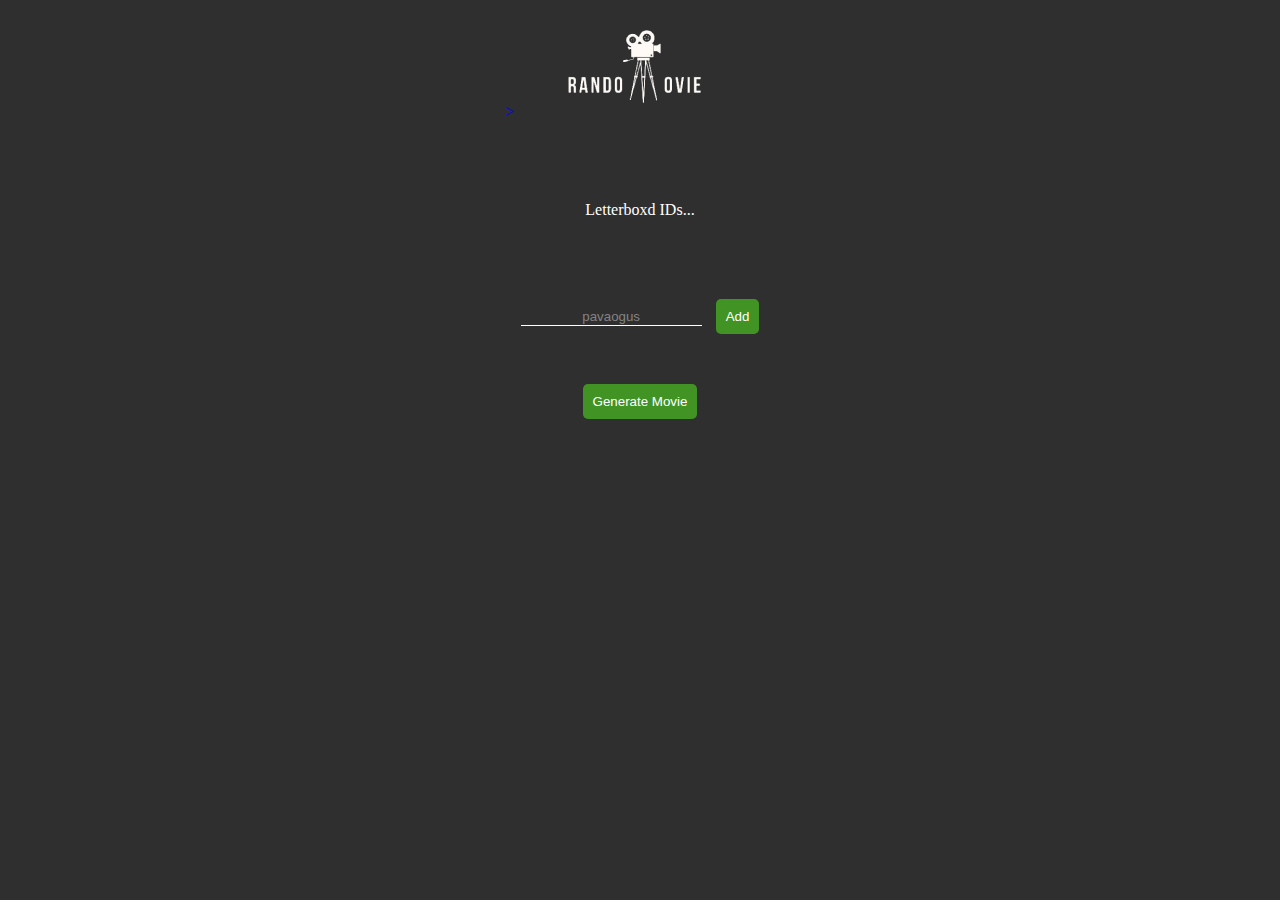
==== templates/by-letterboxd.html @ d5ffc983 "base html and css" ====
<!DOCTYPE html>
<html lang="pt-BR">
<head>
    <meta charset="UTF-8">
    <meta name="viewport" content="width=device-width, initial-scale=1.0">
    <title>RandoMovie</title>
    <link rel="stylesheet" href="/static/css/styte.css">
</head>
<body>
    <header>
        <div id="logo">
            <a href="index.html">><img src="/static/img/logo.png" alt="Random Movie"></a>
        </div>
    </header>
    <main>
        <section id="mid-p">
            <p>
                Letterboxd IDs...
            </p>
        </section>
        <form action="" method="get">
            <input type="text" name="letterboxd-id" id="input-id" placeholder="pavaogus">
            <span id="line"></span>
            <button type="submit">Add</button>
        </form>
        <div id="button-case">
            <a id="generate-movie" href="by-letterboxd.html"><button>Generate Movie</button></a>
        </div>
    </main>

</body>
</html>
---- static/css/styte.css ----
body {
    margin: 0;
    padding: 0;
    background-color: #2f2f2f;
}

a {
    text-decoration: none;
}

main{
    display: flex;
    flex-direction: column;
    justify-content: center;
    align-items: center;
}

#logo {
    margin-top: 30px;
    text-align: center;
}

p {
    margin: 80px 0;
    color: white
}

#button-case{
    width: 30%;
    display: flex;
    flex-direction: row;
    justify-content: space-around;
}

button {
    cursor: pointer;
    background-color: #419424;
    padding: 10px;
    border: none;
    border-radius: 5px;
    color: white;
}

#generate-movie {
    margin-top: 50px;
}

#input-id {
    background-color: transparent;
    border: none;
    border-bottom: 1px solid white;
    margin-right: 10px;
}

#input-id::placeholder{
    text-align: center;
    color: #838383;
}

#input-id:focus{
    color: blanchedalmond;
}
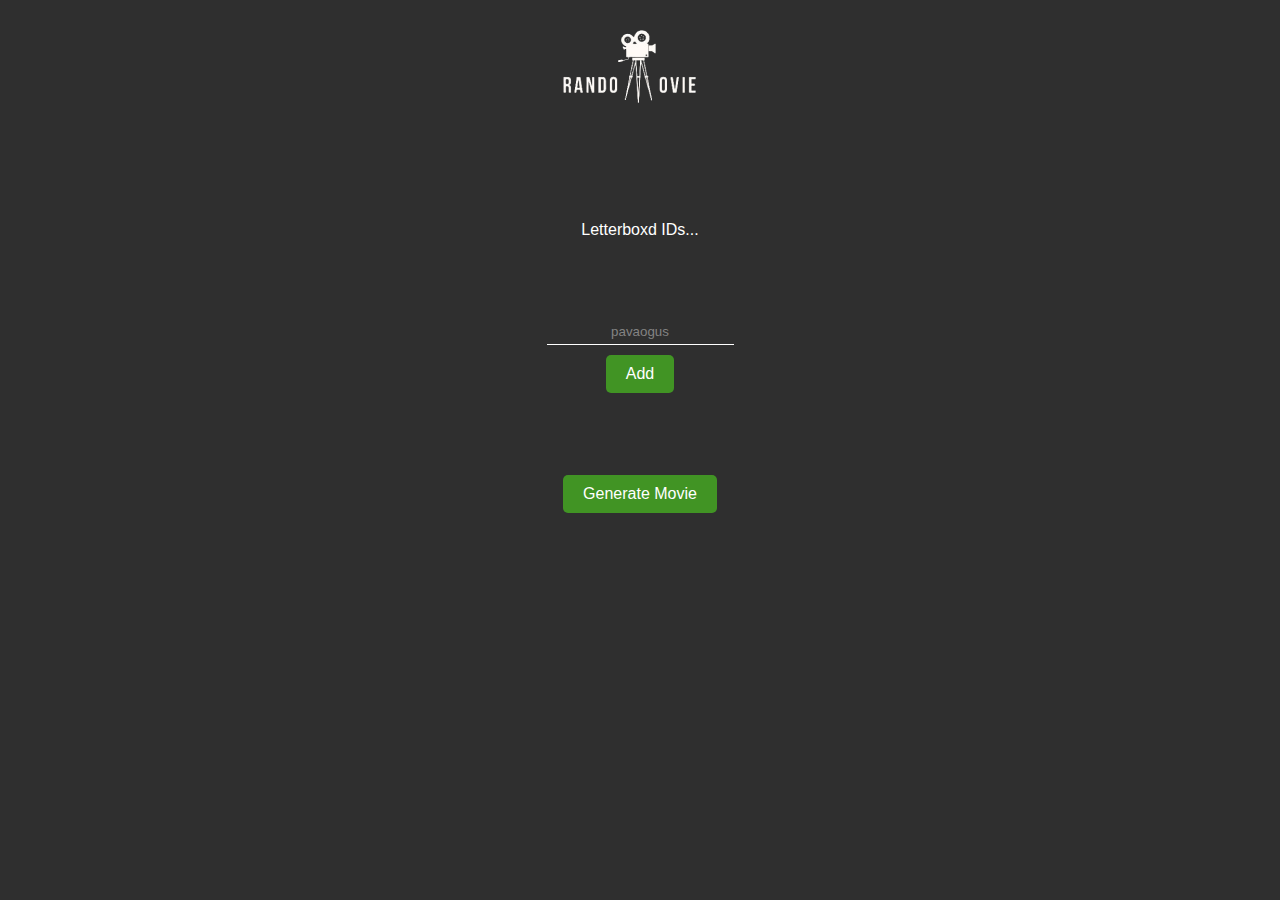
==== commit abc06f13: "Updates to Templates and Static Files" ====
--- a/templates/by-letterboxd.html
+++ b/templates/by-letterboxd.html
@@ -9,7 +9,7 @@
 <body>
     <header>
         <div id="logo">
-            <a href="index.html">><img src="/static/img/logo.png" alt="Random Movie"></a>
+            <a href="index.html"><img src="/static/img/logo.png" alt="Random Movie"></a>
         </div>
     </header>
     <main>
@@ -22,11 +22,16 @@
             <input type="text" name="letterboxd-id" id="input-id" placeholder="pavaogus">
             <span id="line"></span>
             <button type="submit">Add</button>
-        </form>
+            <p id="error-message" style="color: red; display: none;">Por favor, insira um ID válido.</p>
+        </form>    
+        <div id="user-list-container">
+            <p id="user-list-title" style="display: none;">Users</p>
+            <ul id="users"></ul>
+        </div>
         <div id="button-case">
             <a id="generate-movie" href="by-letterboxd.html"><button>Generate Movie</button></a>
         </div>
     </main>
-
+    <script src="/static/js/script_search_users_page.js"></script>
 </body>
-</html> +</html>
--- a/static/css/styte.css
+++ b/static/css/styte.css
@@ -2,17 +2,19 @@
     margin: 0;
     padding: 0;
     background-color: #2f2f2f;
+    font-family: Arial, sans-serif;
 }
 
 a {
     text-decoration: none;
 }
 
-main{
+main {
     display: flex;
     flex-direction: column;
     justify-content: center;
     align-items: center;
+    padding: 20px;
 }
 
 #logo {
@@ -22,41 +24,118 @@
 
 p {
     margin: 80px 0;
-    color: white
+    color: white;
+    text-align: center;
 }
 
-#button-case{
-    width: 30%;
+form {
     display: flex;
-    flex-direction: row;
-    justify-content: space-around;
+    flex-direction: column;
+    align-items: center;
+}
+
+#input-id {
+    background-color: transparent;
+    border: none;
+    border-bottom: 1px solid white;
+    margin-bottom: 10px;
+    padding: 5px;
+    color: white;
+    text-align: center;
+}
+
+#input-id.error {
+    border-bottom: 1px solid red;
+}
+
+#input-id::placeholder {
+    color: #838383;
+}
+
+#input-id:focus {
+    color: blanchedalmond;
+}
+
+#error-message {
+    margin-top: 5px;
 }
 
 button {
     cursor: pointer;
     background-color: #419424;
-    padding: 10px;
+    padding: 10px 20px;
     border: none;
     border-radius: 5px;
     color: white;
+    font-size: 16px;
+}
+
+#button-case {
+    width: 100%;
+    max-width: 600px;
+    display: flex;
+    flex-direction: row;
+    justify-content: space-around;
+    flex-wrap: wrap;
 }
 
 #generate-movie {
     margin-top: 50px;
 }
 
-#input-id {
-    background-color: transparent;
-    border: none;
-    border-bottom: 1px solid white;
-    margin-right: 10px;
+#users {
+    list-style-type: none; 
+    display: flex;
+    flex-direction: column;
+    align-items: center; 
 }
 
-#input-id::placeholder{
-    text-align: center;
-    color: #838383;
+#users li {
+    background-color: #333;
+    color: white;
+    padding: 10px;
+    margin-top: 5px;
+    margin-bottom: 5px;
+    margin-left: -40px; /*Resolver esta lambança depois */
+    border-radius: 5px;
 }
 
-#input-id:focus{
-    color: blanchedalmond;
+#user-list-container {
+    text-align: center;
 }
+
+#user-list-title {
+    color: white;
+    margin-bottom: 10px;
+}
+
+@media (max-width: 768px) {
+    #button-case {
+        flex-direction: column;
+        align-items: center;
+    }
+
+    button {
+        width: 100%;
+        margin: 10px 0;
+    }
+
+    p {
+        margin: 40px 0;
+    }
+}
+
+@media (max-width: 480px) {
+    #logo img {
+        width: 200px; 
+    }
+
+    p {
+        font-size: 14px;
+    }
+
+    button {
+        font-size: 14px;
+        padding: 8px;
+    }
+}
